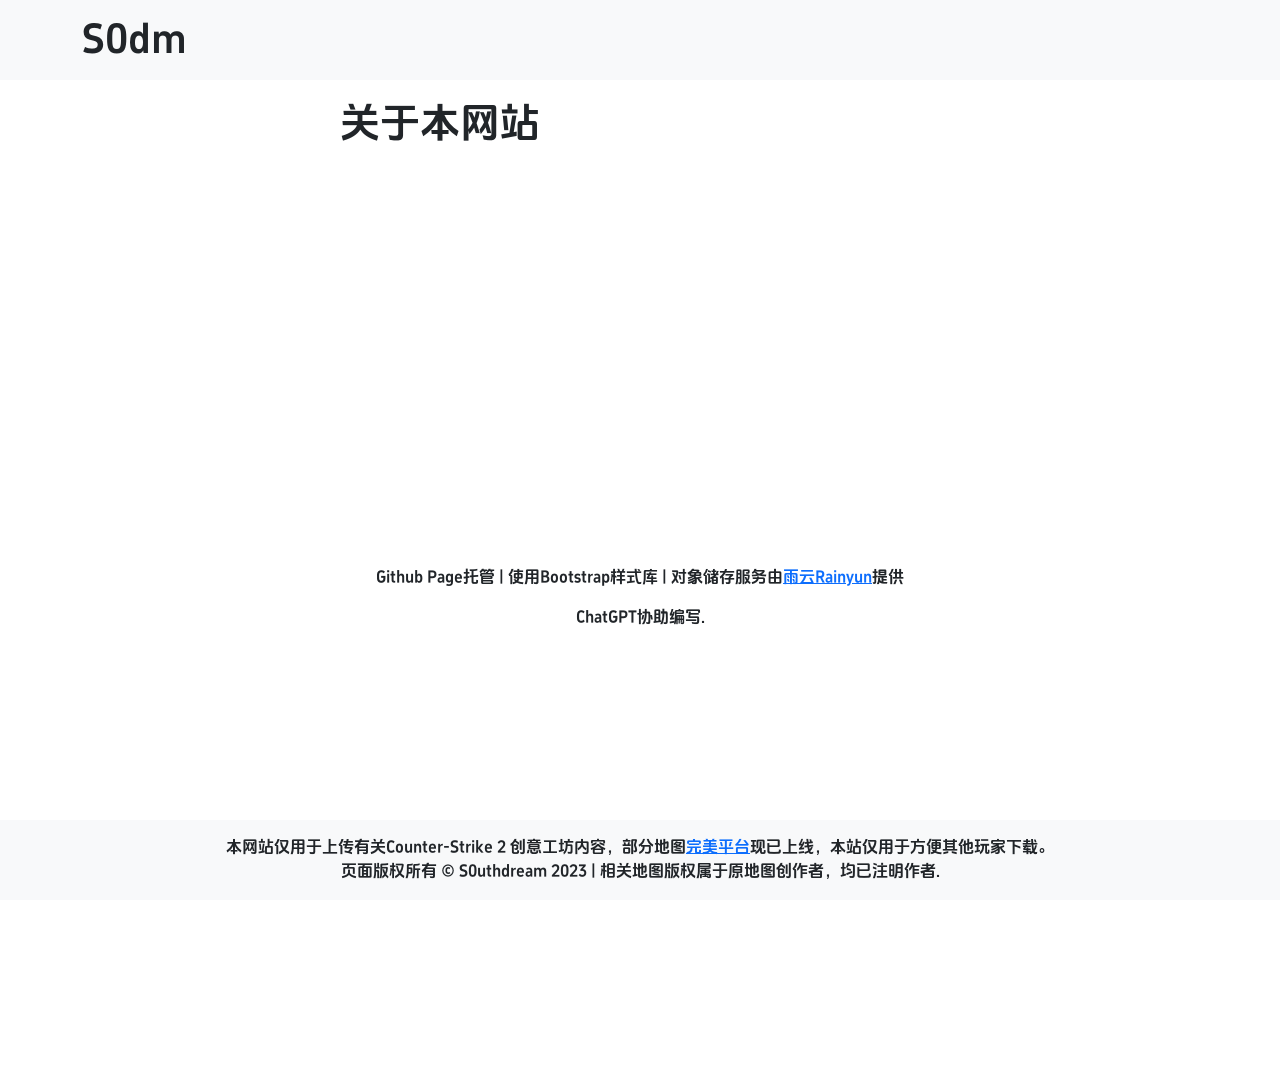
==== about.html @ a4924464 "V1 不定时更新" ====
<!DOCTYPE html>
<html lang="en">
<head>
  <meta charset="UTF-8">
  <meta name="viewport" content="width=device-width, initial-scale=1.0">
  <link rel="stylesheet" href="https://cdn.jsdelivr.net/npm/bootstrap@5.3.0/dist/css/bootstrap.min.css">
  <link rel="icon" href="favicon.ico" type="image/x-icon">
  <title>南梦CS2练习地图下载 - 关于</title>
  <style>
    section {
      display: flex;
      flex-direction: column;
      align-items: center;
      justify-content: center;
      min-height: 100vh;
      text-align: center;
    }

    main {
      max-width: 600px;
      margin: 0 auto;
    }
    .item {
      margin-bottom: 20px;
    }
    .sidebar {
      height: 20%;
      width: 200px;
      position: fixed;
      top: 40%;
      left: -200px; /* 设置初始时隐藏在屏幕左侧 */
      background-color: #f8f9fa;
      padding: 20px;
      transition: left 0.5s ease; /* 添加过渡效果 */
    }

    .content {
      margin-left: 0; /* 将左外边距调整为0，便于侧边栏滑出 */
      padding: 20px;
      transition: margin-left 0.5s ease; /* 添加过渡效果 */
    }

    .show-sidebar .sidebar {
      left: 0; /* 当有.show-sidebar类存在时，将侧边栏滑出到屏幕左侧 */
    }

    .show-sidebar .content {
      margin-left: 200px; /* 当有.show-sidebar类存在时，内容区域向右移动以给侧边栏留出空间 */
    }
    .footer {
    position: fixed;
    left: 0;
    bottom: 0;
    width: 100%;
    text-align: center;
    }
    @font-face {
      font-family: 'DouyinSansBold';
      src: url('resource/font/DouyinSansBold.otf') format('opentype');
    }
    h1 {
      font-family: 'DouyinSansBold', sans-serif;
    }
    footer {
        font-family: 'DouyinSansBold', sans-serif;
    }
    body {
        font-family: 'DouyinSansBold', sans-serif;
    }
  </style>
</head>
<body>
  <header class="bg-light py-3">
    <div class="container">
      <div class="row">
        <div class="col-6">
          <h1 class="m-0">S0dm</h1>
        </div>
 <!--      <div class="col-6 text-end">
          <img src="logo路径" alt="网站LOGO" height="50">--> 
        </div>
      </div>
    </div>
  </header>
  <div class="sidebar" id="sidebar">
    <ul>
        <li><a href="index.html">首页</a></li>
        <li><a href="about.html">关于</a></li>
        <li><a href="installation.html">安装和启动教程</a></li>
    </ul>
  </div>
  <div class="content">
    <main>
        <header>
            <h1>关于本网站</h1>
          </header>
        <section>
            <p>Github Page托管 | 使用Bootstrap样式库 | 对象储存服务由<a href="https://www.rainyun.com/NTk3OA==_">雨云Rainyun</a>提供</p>
            <p>ChatGPT协助编写.</p>
          </section>
      </main>
    </div>
</div>
<footer class="footer">
  <footer class="bg-light py-3 text-center">
      本网站仅用于上传有关Counter-Strike 2 创意工坊内容，部分地图<a href="https://pvp.wanmei.com/">完美平台</a>现已上线，本站仅用于方便其他玩家下载。
      <br>
      页面版权所有 © S0uthdream 2023 | 相关地图版权属于原地图创作者，均已注明作者.
    </footer>   
  </div>

</footer>

<script>
  const sidebar = document.getElementById('sidebar');
  let isSidebarVisible = false;

  document.addEventListener('mousemove', (event) => {
    if (!isSidebarVisible && event.clientX < 100) {
      sidebar.style.left = '0';
      isSidebarVisible = true;
    } else if (isSidebarVisible && event.clientX > 250) {
      sidebar.style.left = '-200px';
      isSidebarVisible = false;
    }
  });
</script>
<script src="https://cdn.jsdelivr.net/npm/bootstrap@5.3.0/dist/js/bootstrap.bundle.min.js"></script>
</body>
</html>
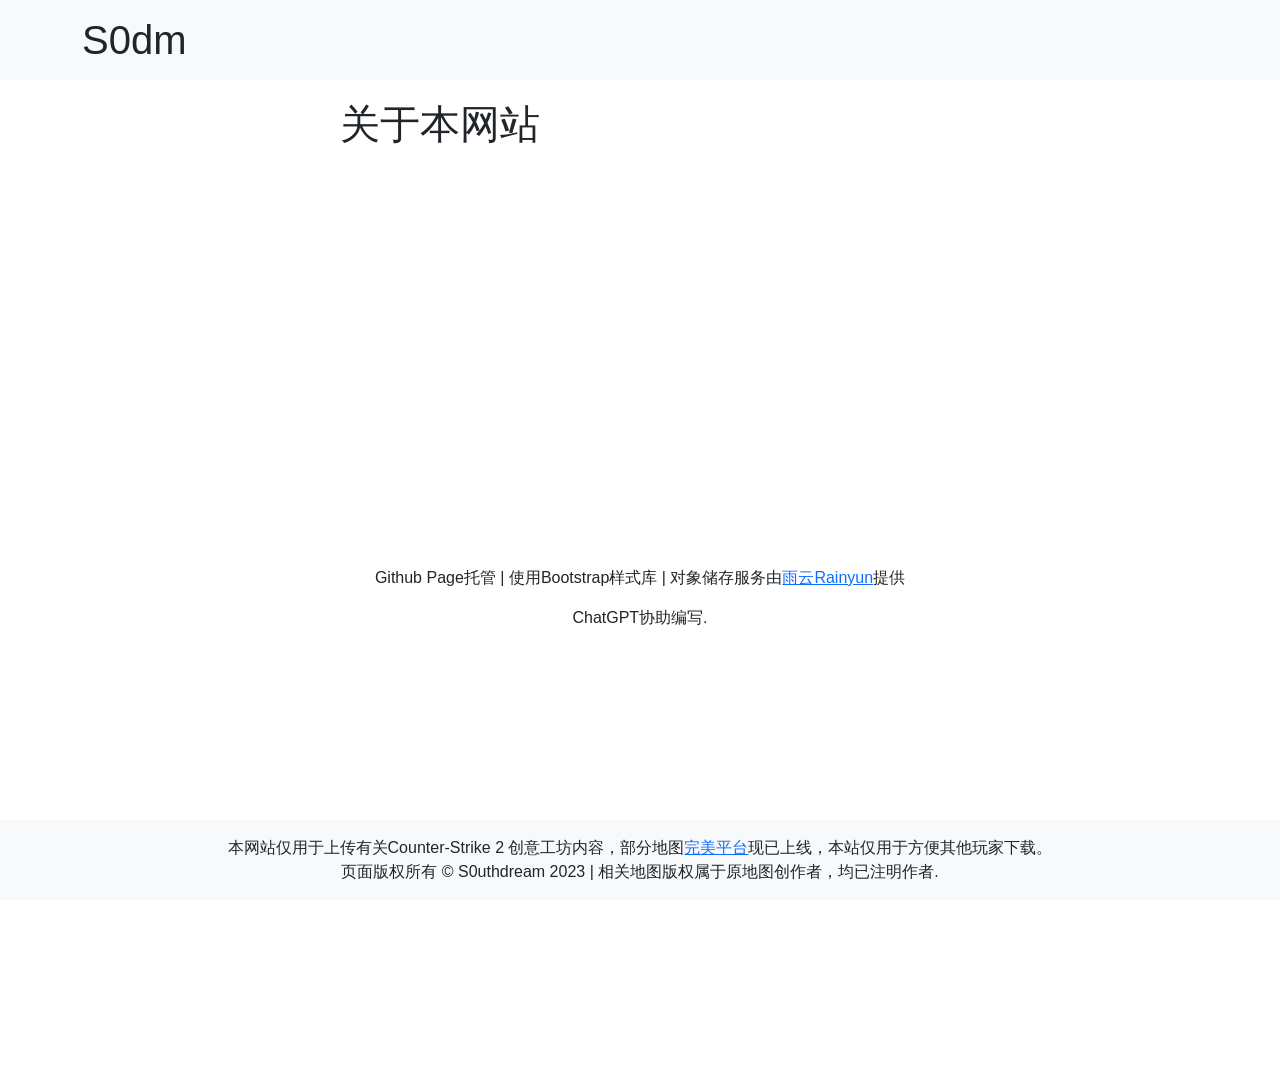
==== commit 00f717b9: "v1.1 将字体托管到OSS以加快载入速度。" ====
--- a/about.html
+++ b/about.html
@@ -56,7 +56,7 @@
     }
     @font-face {
       font-family: 'DouyinSansBold';
-      src: url('resource/font/DouyinSansBold.otf') format('opentype');
+      src: url('https://cn-sy1.rains3.com/s0dm-oos/CS2/DouyinSansBold.otf') format('opentype');
     }
     h1 {
       font-family: 'DouyinSansBold', sans-serif;
